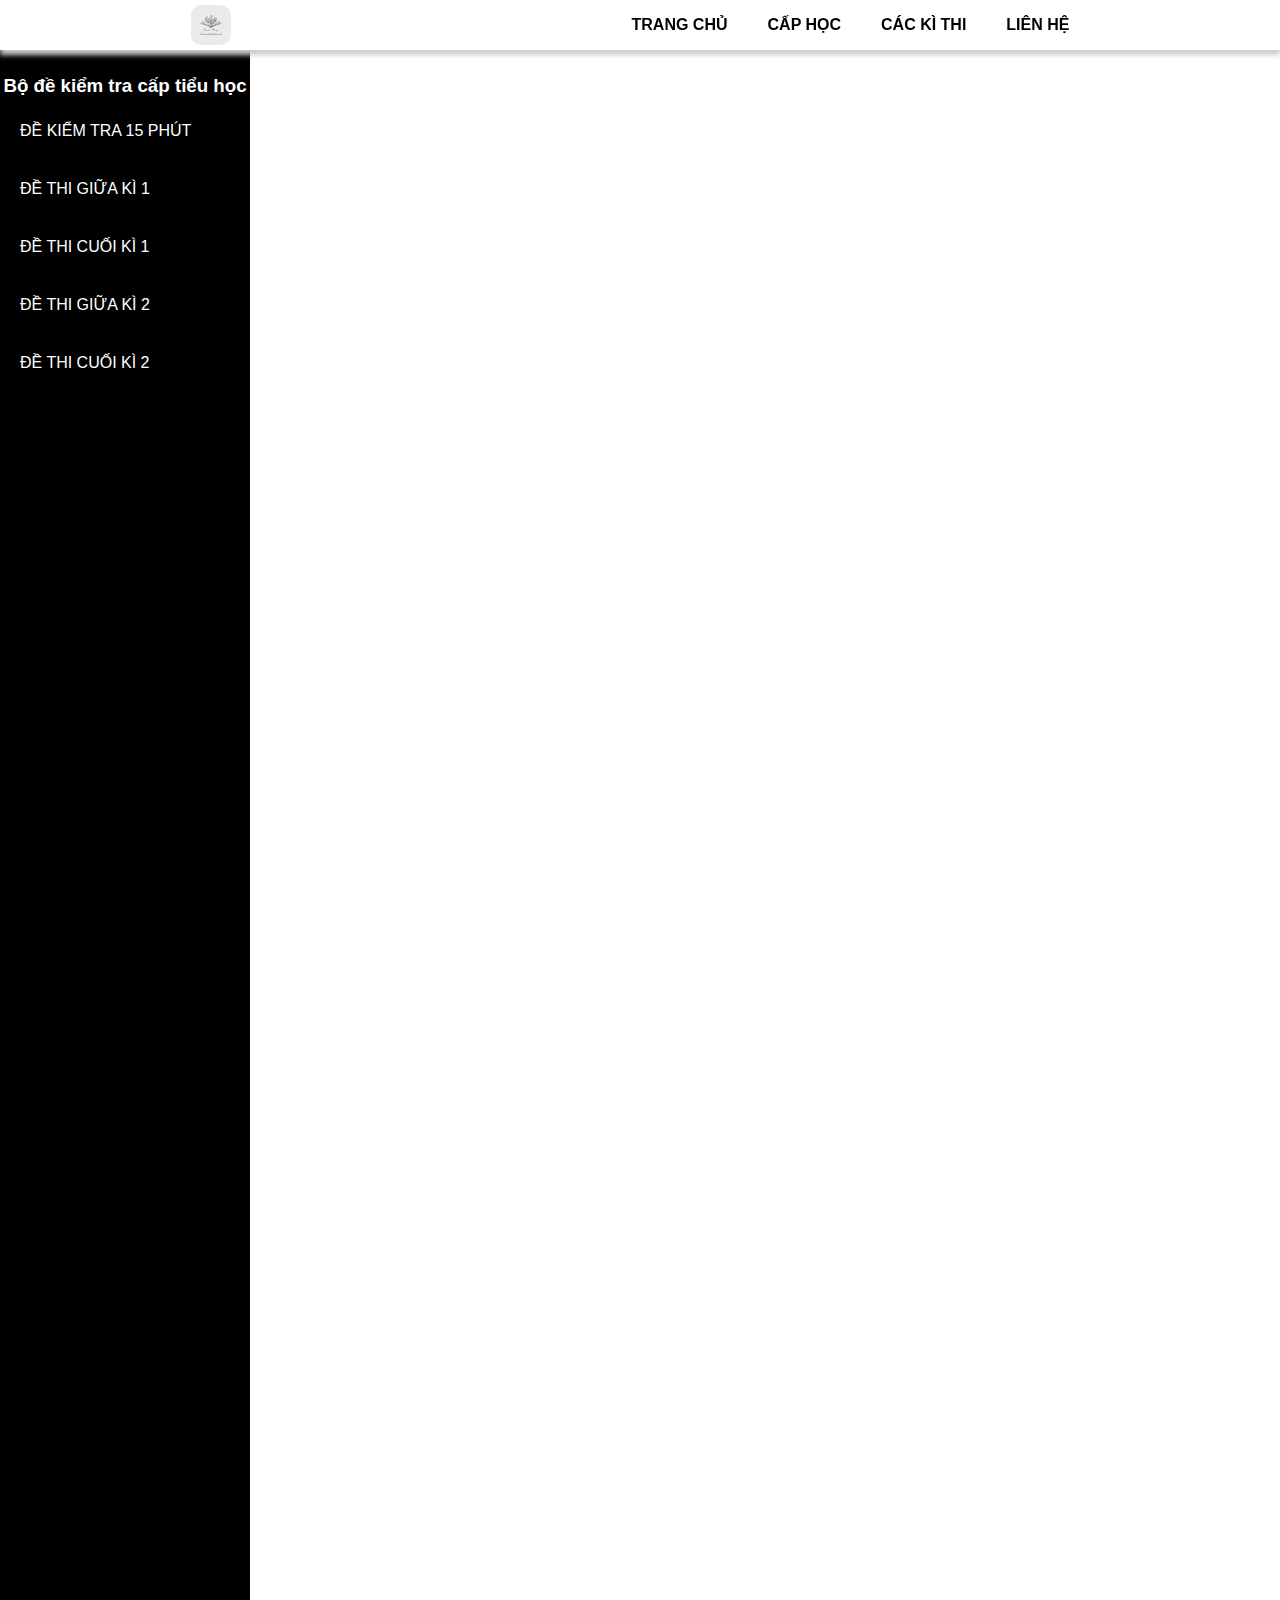
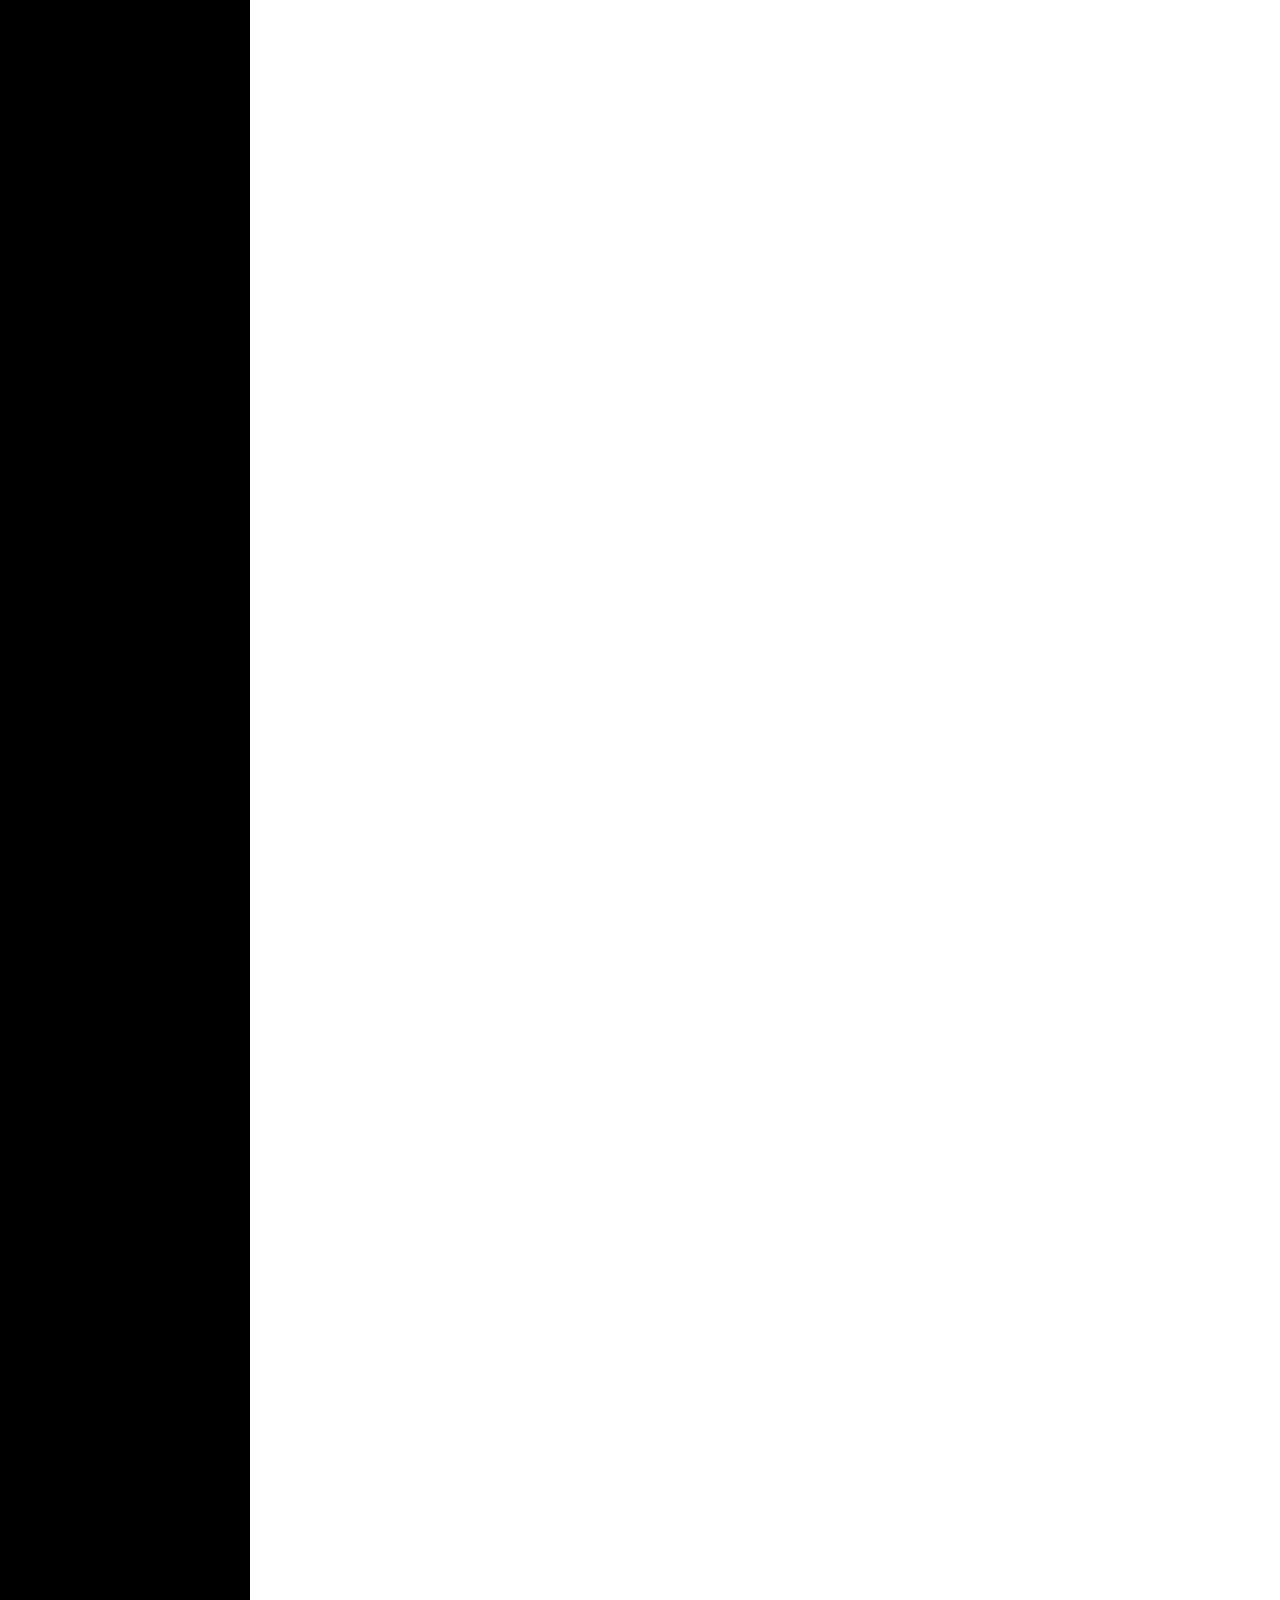
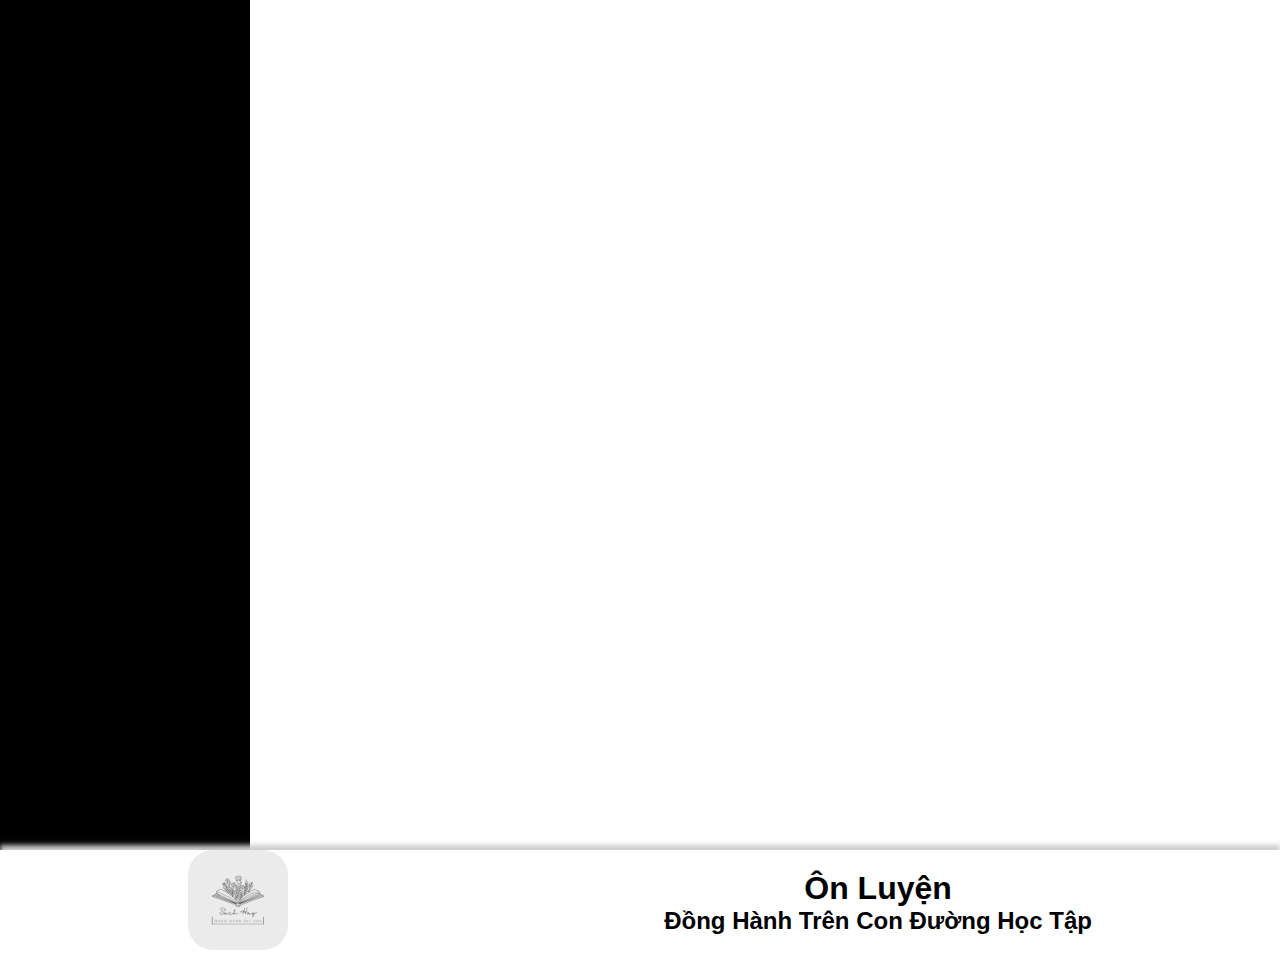
==== th.html @ 4aed6ac4 "new" ====
<!DOCTYPE html>
<html lang="en">
<head>
    <meta charset="UTF-8">
    <meta name="viewport" content="width=device-width, initial-scale=1.0">
    <title>Ôn Luyện</title>
    <link rel="stylesheet" href="./storage/css/main.css">
    <link rel="stylesheet" href="./storage/css/style.css">
</head>
<body>
    <header>
        <div class="header-container">
            <div class="header-container--logo">
                <img class="header-container--logo-img" src="/storage/img/1.png" alt="logo">
            </div>

            <div class="header-container--navbar">
                <ul>
                    <li><a href="index.html">Trang chủ</a></li>
                    <li><a href="">Cấp học</a></li>
                    <li><a href="">Các kì thi</a></li>
                    <li><a href="">Liên hệ</a></li>
                </ul>
            </div>
        </div>
    </header>

    <div id="sidebar">
        <div class="sidebar-container">
            <div class="sidebar-container-text">
                <h3 class="sidebar-container-text-heading">
                    Bộ đề kiểm tra cấp tiểu học
                </h3>
            </div>
            <ul class="sidebar-container-list">
                <li><a href="">Đề kiểm tra 15 phút</a></li>
                <li><a href="">Đề thi giữa kì 1</a></li>
                <li><a href="">Đề thi cuối kì 1</a></li>
                <li><a href="">Đề thi giữa kì 2</a></li>
                <li><a href="">Đề thi cuối kì 2</a></li>
            </ul>
        </div>
    </div>

    <div id="container">
        
    </div>

    <footer>
        <div class="footer-container">
            <div class="footer-container-img">
               <img src="/storage/img/1.png" alt="" class="footer-container-img-1"> 
            </div>

            <div class="footer-container-text">
                <h1 class="footer-container-text-heading">
                    Ôn Luyện
                </h1>

                <h2 class="footer-container-text-subheading">
                    Đồng Hành Trên Con Đường Học Tập
                </h2>
            </div>
        </div>
    </footer>
</body>
</html>
---- storage/css/main.css ----
:root{

}

*{
    margin: 0;
    padding: 0;
    box-sizing: border-box;
    font-family: 'Roboto', sans-serif;
}

body{
    height: 4000px;
    scroll-behavior: smooth;
}

header{
    position: fixed;
    height: 50px;
    background-color: white;
    box-shadow: 0 5px 5px #cccccc;
    width: 100%;
    z-index: 10;
    top: 0;
}

.header-container{
    display: flex;
    justify-content: space-around;
}

.header-container--logo{
    margin-top: 5px;
}

.header-container--logo-img{
    height: 40px;
    width: 40px;
    border-radius: 25%;
}

.header-container--navbar{
    line-height: 50px;
    
}

.header-container--navbar > ul{
    display: inline-block;
}

.header-container--navbar > ul > li{
    text-transform: uppercase;
    font-weight: bold;
    list-style-type: none;
    float: left;
    padding: 0 10px 0 10px;
    
}

.header-container--navbar > ul > li > a{
    text-decoration: none;
    color: black;
    padding: 0 10px 0 10px;
}

.header-container--navbar > ul > li:hover > a{
    display: inline-block;
    background-color: #cccccc;
    color: white;
    transition: 0.3s;

}

#sidebar{
    height: 100%;
    width: 250px;
    background-color: black;
    margin-top: 50px;
}

.sidebar-container{
}

.sidebar-container-text{
    padding: 25px 0 5px 0;
    text-align: center;
}

.sidebar-container-text-heading{
    color: white;
}

.sidebar-container-list{

}

ul > li{
    padding: 20px;
    text-transform: uppercase;
    list-style-type: none;
}

li > a{
    text-decoration: none;
    color: white;
}

footer{
    width: 100%;
    height: 100px;
    background-color: white;

    box-shadow: 0 -5px 5px #cccccc;
}

.footer-container{
    display: flex;
    justify-content: space-around;
    align-items: center;
}

.footer-container-img{
    /* margin-top: 25px; */
}

.footer-container-img-1{
    width: 100px;
    height: 100px;
    border-radius: 25%;
}

.footer-container-text{
    color: black;
    text-align: center;

}

.footer-container-text-heading{

}

.footer-container-text-subheading{

}
---- storage/css/style.css ----
#container{
    
}
#background-container{
    
}
.background-container--img{
    position: relative;
    padding-top: 25%;
    background: url('/storage/img/wallpaperflare.com_wallpaper1.jpg') center / cover no-repeat;
    background-size: 100% 800px;
}
.background-container--img-text{
    position: absolute;
    color: white;
    text-align: center;
    text-transform: uppercase;
    top: 50%;
    left: 50%;
    transform: translate(-50%, -50%);
}
.background-container--img-text--heading{
    font-size: 100px;
}
.background-container--img-text--subheading{
    font-size: 40px;
}

#level-choose-container{

}

.level-choose-container-text{
    text-transform: uppercase;
    text-align: center;
}

.level-choose-container-text--heading{
    margin: 10px 0 10px 0;
}

#level-choose-container-box{
    margin:  20px 0 20px 0;
    display: flex;
    justify-content: space-around;
}

.level-choose-container-box-1{

}

.level-choose-container-box-img{
    position: relative;
    
}

.level-choose-container-box-img-1{
    width: 280px;
    height: 337px;
    border-radius: 50px;
}

.level--choose-container-box-text{
    position: absolute;
    top: 100%;
    left: 50%;
    transform: translate(-50%, -150%);
    text-align: center;
    color: white;
    text-shadow: 0 5px 4px black;
    width: 100%;
    
}

.level-choose-container-box-text--heading{

}

.level-choose-container-box-text--des{
    
}
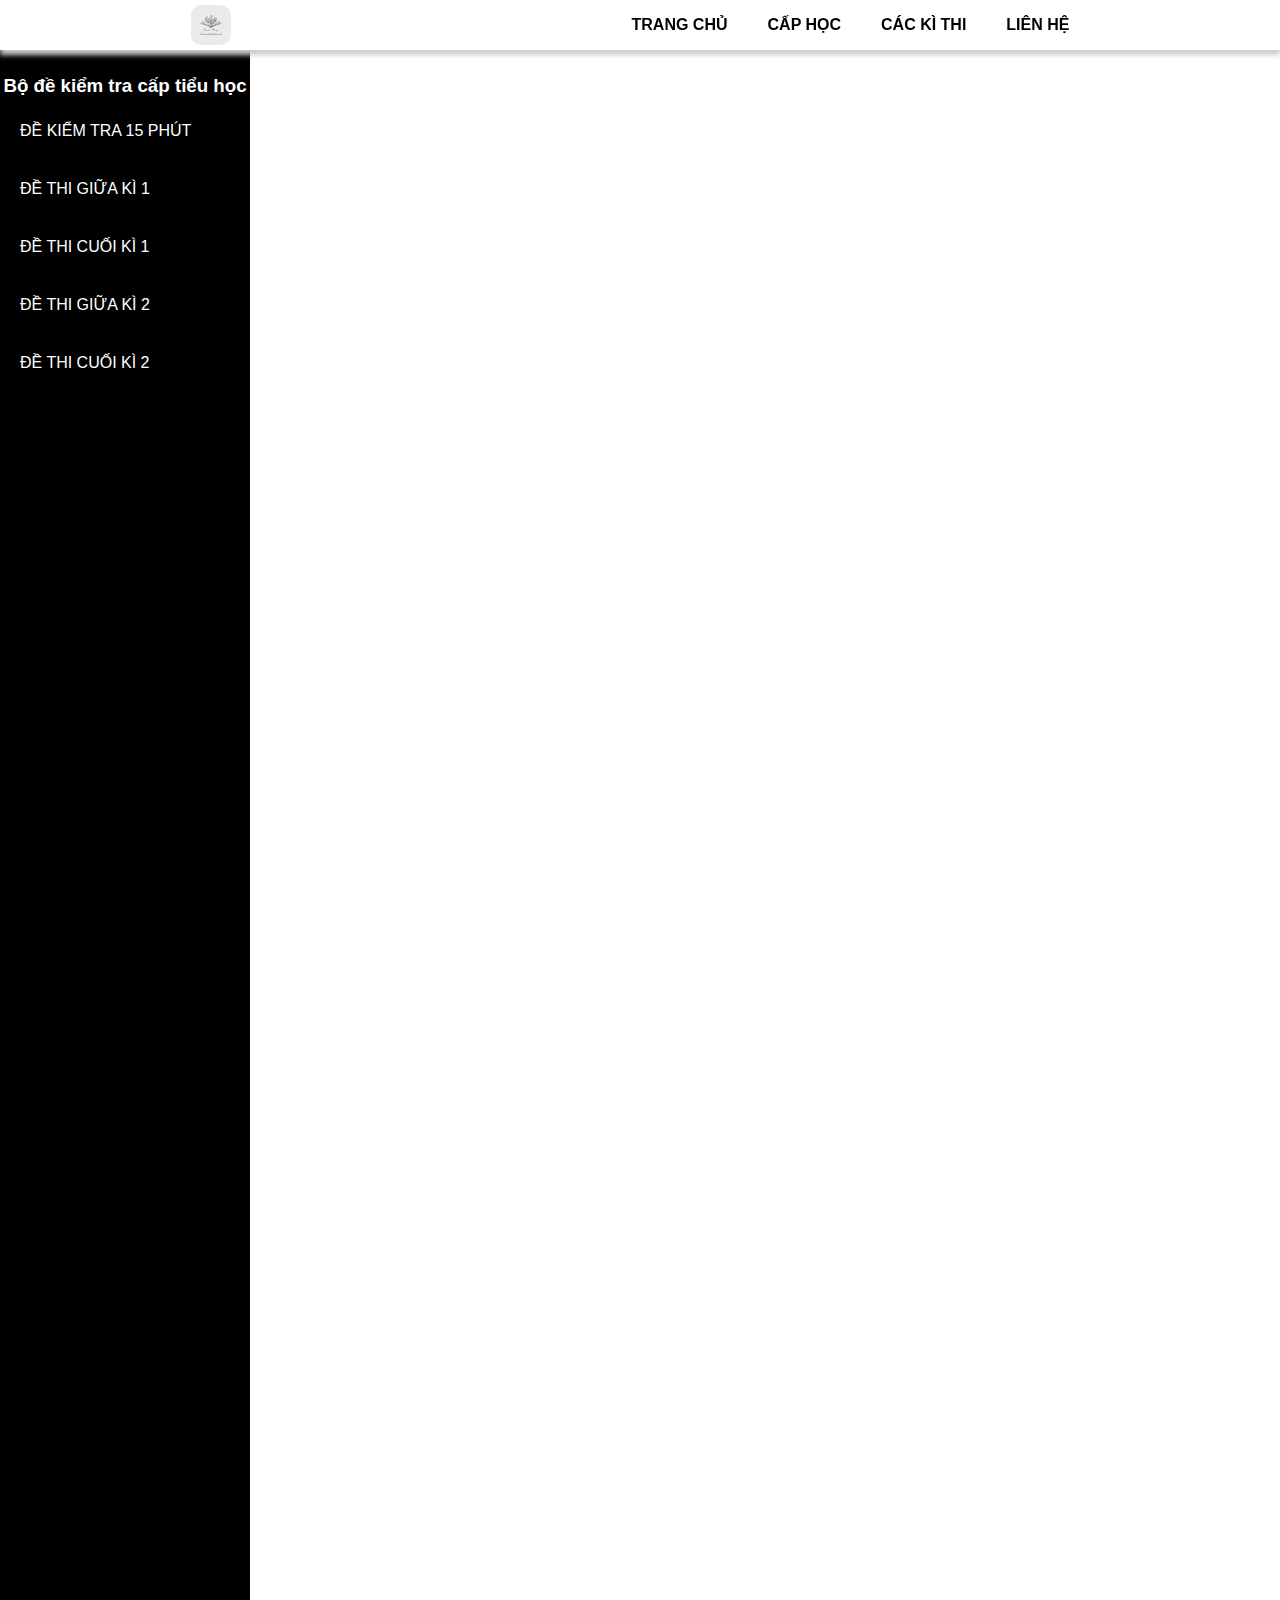
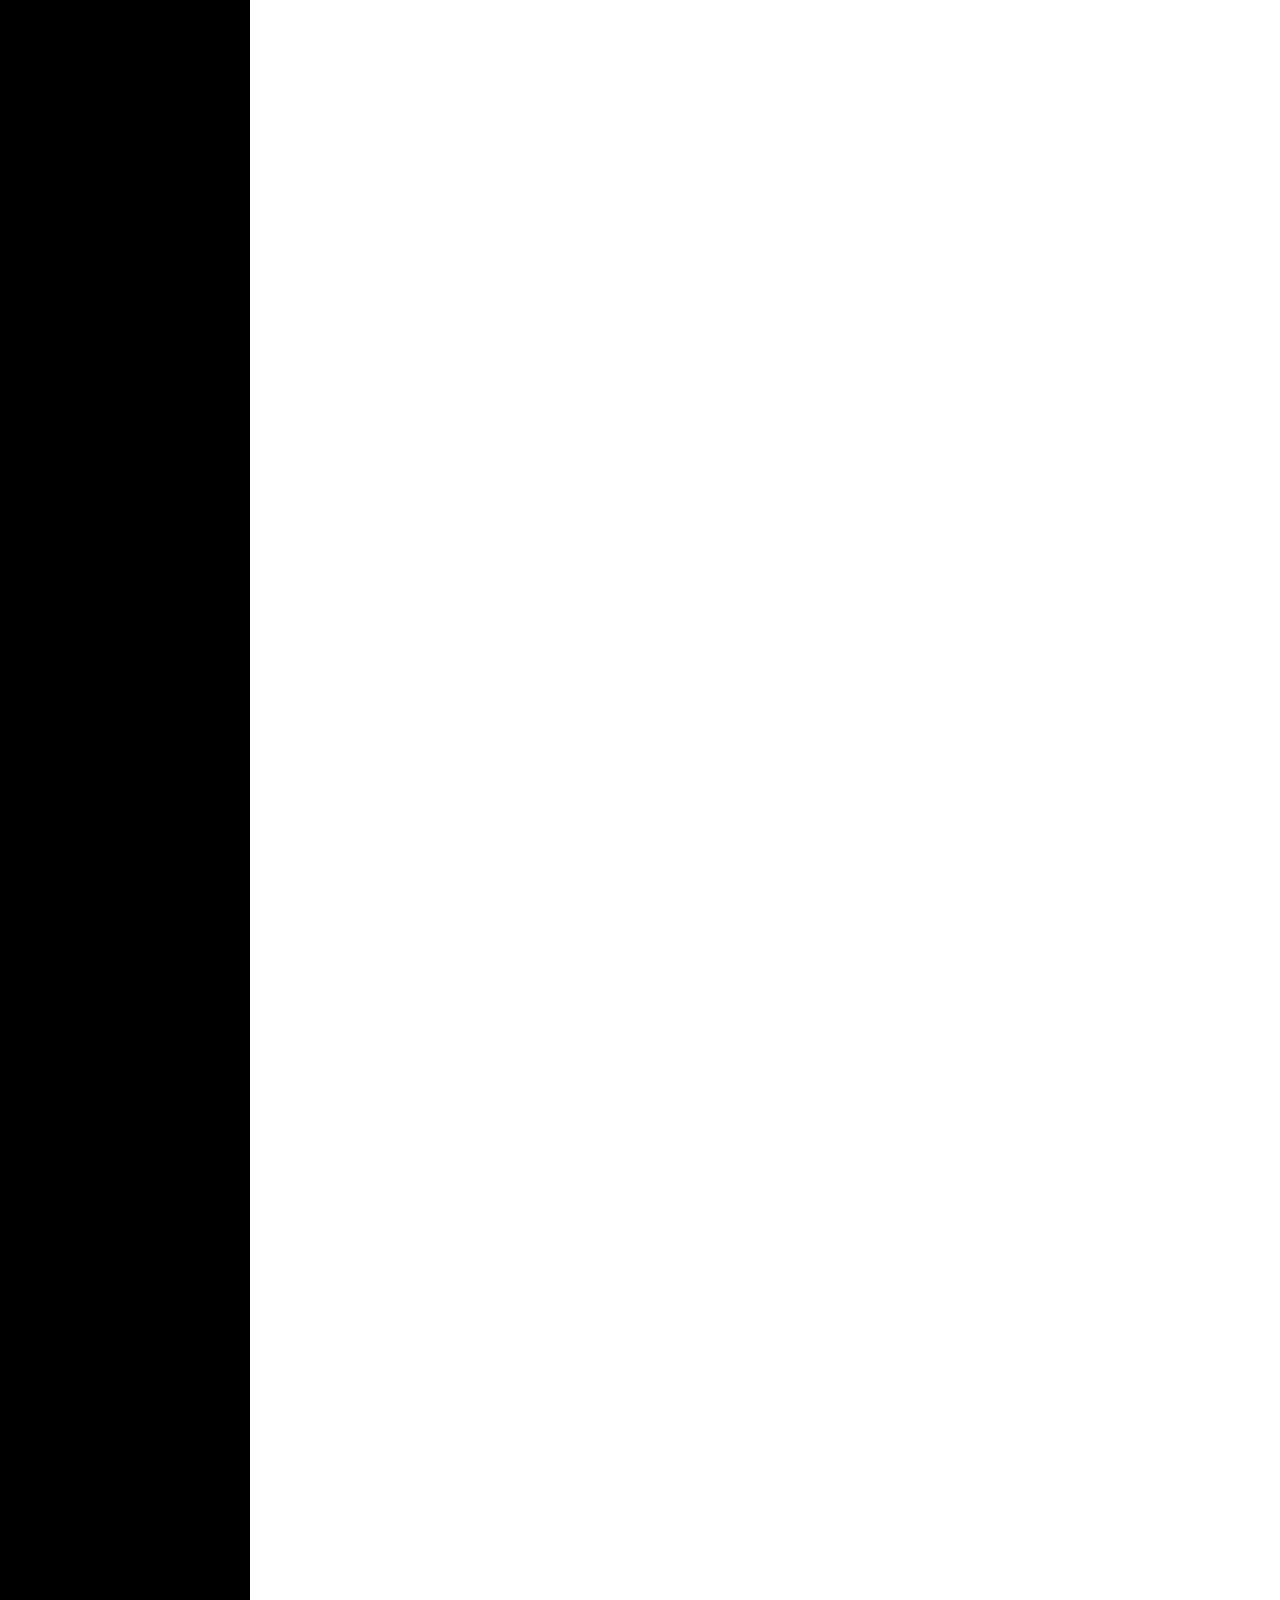
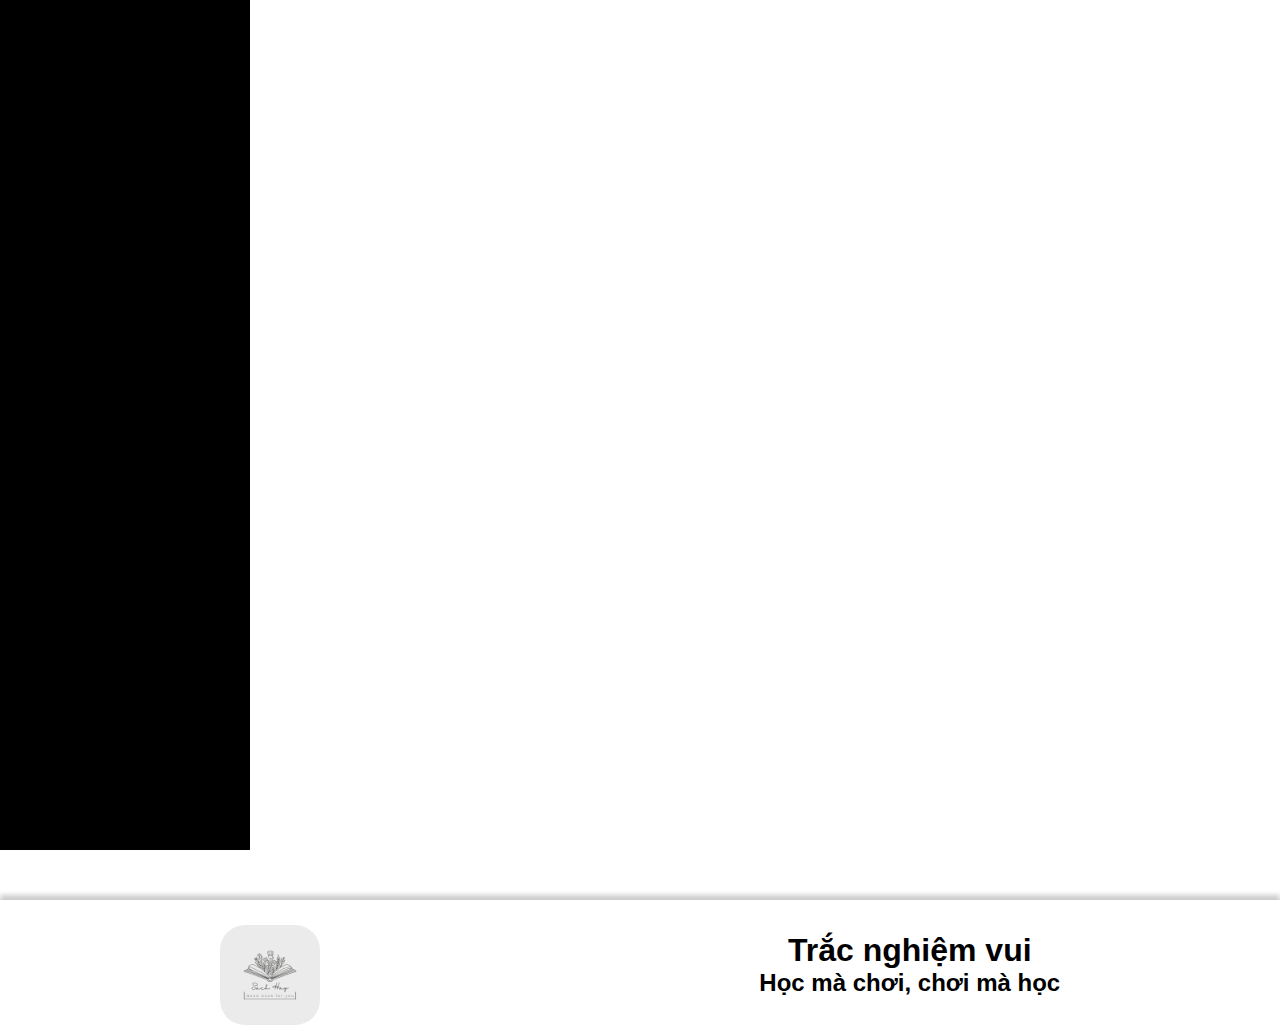
==== commit b2695c05: "update" ====
--- a/th.html
+++ b/th.html
@@ -3,7 +3,7 @@
 <head>
     <meta charset="UTF-8">
     <meta name="viewport" content="width=device-width, initial-scale=1.0">
-    <title>Ôn Luyện</title>
+    <title>Trắc nghiệm vui</title>
     <link rel="stylesheet" href="./storage/css/main.css">
     <link rel="stylesheet" href="./storage/css/style.css">
 </head>
@@ -11,7 +11,7 @@
     <header>
         <div class="header-container">
             <div class="header-container--logo">
-                <img class="header-container--logo-img" src="/storage/img/1.png" alt="logo">
+                <img class="header-container--logo-img" src="storage/img/1.png" alt="logo">
             </div>
 
             <div class="header-container--navbar">
@@ -49,16 +49,16 @@
     <footer>
         <div class="footer-container">
             <div class="footer-container-img">
-               <img src="/storage/img/1.png" alt="" class="footer-container-img-1"> 
+               <img src="storage/img/1.png" alt="" class="footer-container-img-1"> 
             </div>
 
             <div class="footer-container-text">
                 <h1 class="footer-container-text-heading">
-                    Ôn Luyện
+                    Trắc nghiệm vui
                 </h1>
 
                 <h2 class="footer-container-text-subheading">
-                    Đồng Hành Trên Con Đường Học Tập
+                    Học mà chơi, chơi mà học
                 </h2>
             </div>
         </div>
--- a/storage/css/main.css
+++ b/storage/css/main.css
@@ -109,7 +109,7 @@
     width: 100%;
     height: 100px;
     background-color: white;
-
+    margin-top: 50px;
     box-shadow: 0 -5px 5px #cccccc;
 }
 
@@ -120,7 +120,7 @@
 }
 
 .footer-container-img{
-    /* margin-top: 25px; */
+    margin-top: 25px;
 }
 
 .footer-container-img-1{
--- a/storage/css/style.css
+++ b/storage/css/style.css
@@ -7,7 +7,7 @@
 .background-container--img{
     position: relative;
     padding-top: 25%;
-    background: url('/storage/img/wallpaperflare.com_wallpaper1.jpg') center / cover no-repeat;
+    background: url('/storage/img/wallpaperflare.com_wallpaper13.png') center / cover no-repeat;
     background-size: 100% 800px;
 }
 .background-container--img-text{
@@ -26,6 +26,57 @@
     font-size: 40px;
 }
 
+#subject-choose-container{
+
+}
+.subject-choose-container-box{
+    display: flex;
+    justify-content: space-around;
+}
+
+.subject-choose-container-box-1{
+    position: relative;
+    width: 300px;
+    height: 400px;
+    background-color: white;
+    box-shadow: 0px 3px 10px #ccc;
+    border-radius: 5%;
+    
+}
+
+/* .subject-choose-container-box-1 > a {
+    display: flex;
+    align-items: center;
+    justify-content: center;
+    margin-top: 30px;
+    
+} */
+
+/* .subject-choose-container-box-1 > a > button{
+    height: 25px;
+} */
+
+.subject-choose-container-box-1-img{
+
+    margin-top: 25px;
+    width: 200px;
+    height: 200px;
+    transform: translateX(25%);
+    left: 50%;
+}
+
+
+.subject-choose-container-box-1-img-button{
+    background-color: #ccc;
+    border: none;
+    border-radius: 2px;
+    width: 50%;
+    height: 25px;
+    margin: 0 auto;
+    display: flex;
+    justify-content: center;
+}
+
 #level-choose-container{
 
 }
@@ -39,7 +90,7 @@
     margin: 10px 0 10px 0;
 }
 
-#level-choose-container-box{
+/* #level-choose-container-box{
     margin:  20px 0 20px 0;
     display: flex;
     justify-content: space-around;
@@ -78,4 +129,4 @@
 
 .level-choose-container-box-text--des{
     
-}+} */